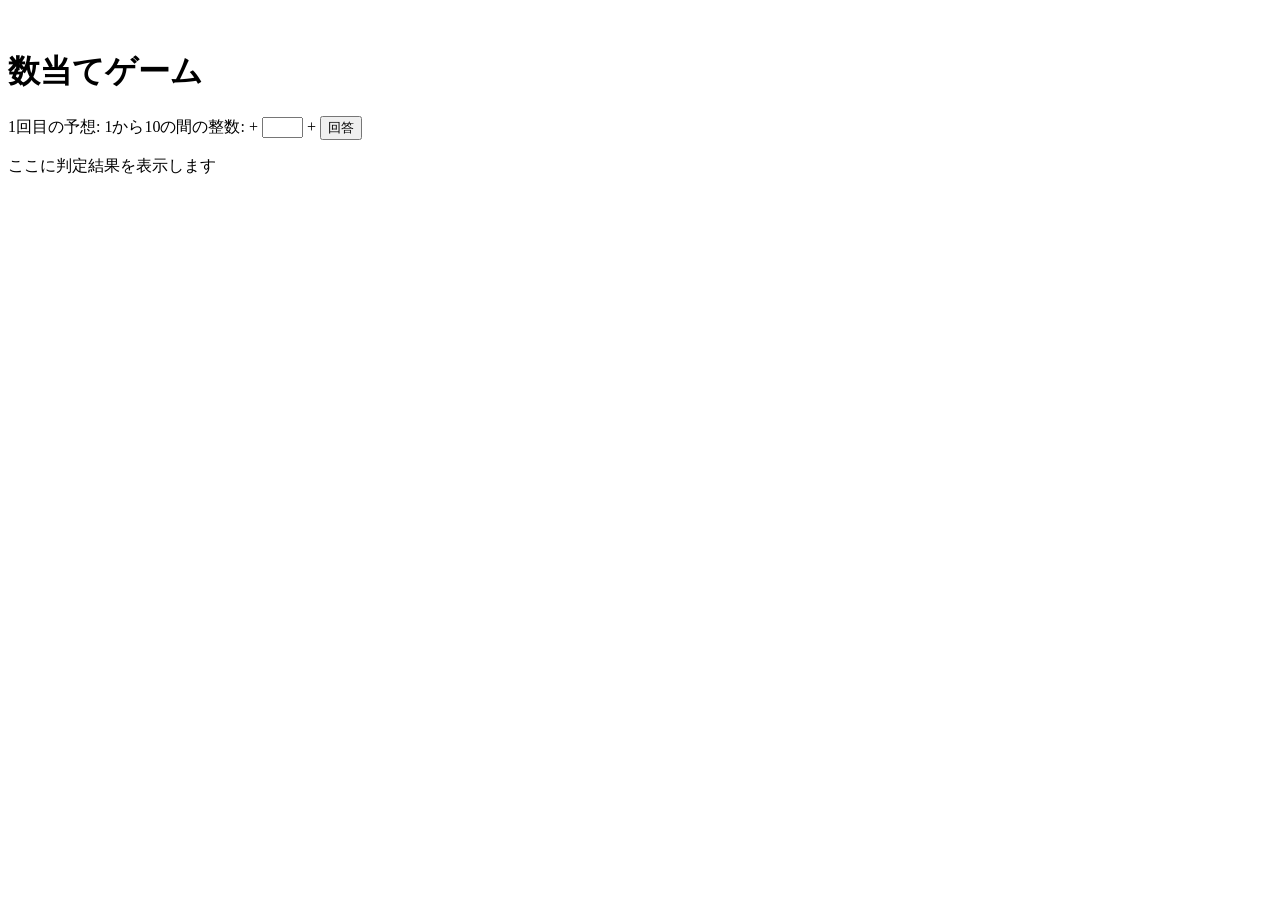
==== kazuate.html @ e5cc73c0 "変更" ====
<!-- 課題4-1: 数当てゲーム -->

<!DOCTYPE html>
<html>
  <head>
    <meta charset="utf-8">
    <title>数当てゲーム</title>
    <script src="kazuate.js" defer></script>
  </head>

　　<body>
    <h1>数当てゲーム</h1>
    <p>
        <span id="kaisu">1</span>回目の予想: 
        <!-- ここにテキストボックスとボタンを設置 -->
        1から10の間の整数:
        +
        <input type="text" name="left" id="left" size="3">
        +
        <button id="calc">回答</button>
    </p>
    <p id="result">ここに判定結果を表示します</p>
</html>
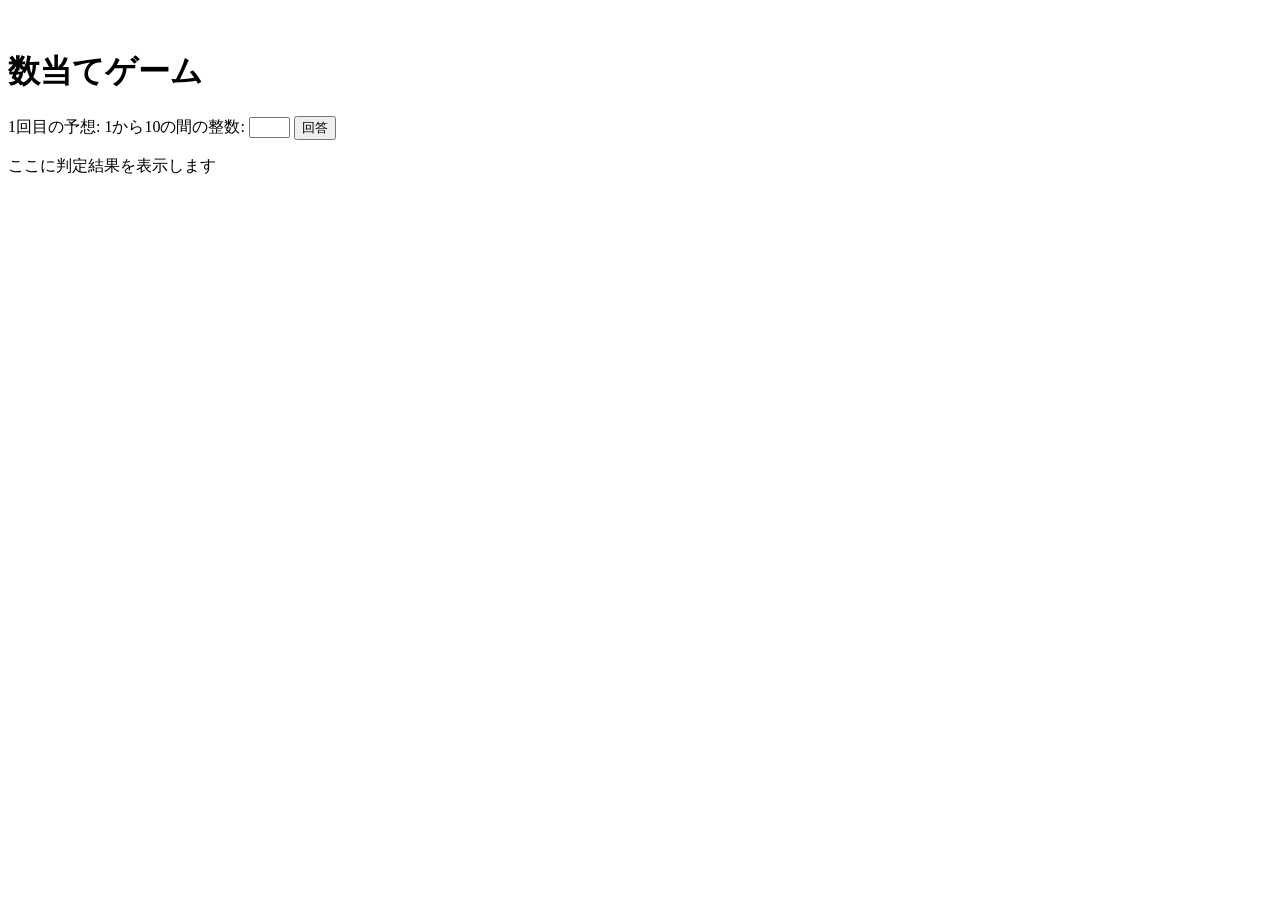
==== commit a0abf45b: "変更" ====
--- a/kazuate.html
+++ b/kazuate.html
@@ -14,10 +14,9 @@
         <span id="kaisu">1</span>回目の予想: 
         <!-- ここにテキストボックスとボタンを設置 -->
         1から10の間の整数:
-        +
         <input type="text" name="left" id="left" size="3">
-        +
         <button id="calc">回答</button>
     </p>
     <p id="result">ここに判定結果を表示します</p>
+　　</body>
 </html>
